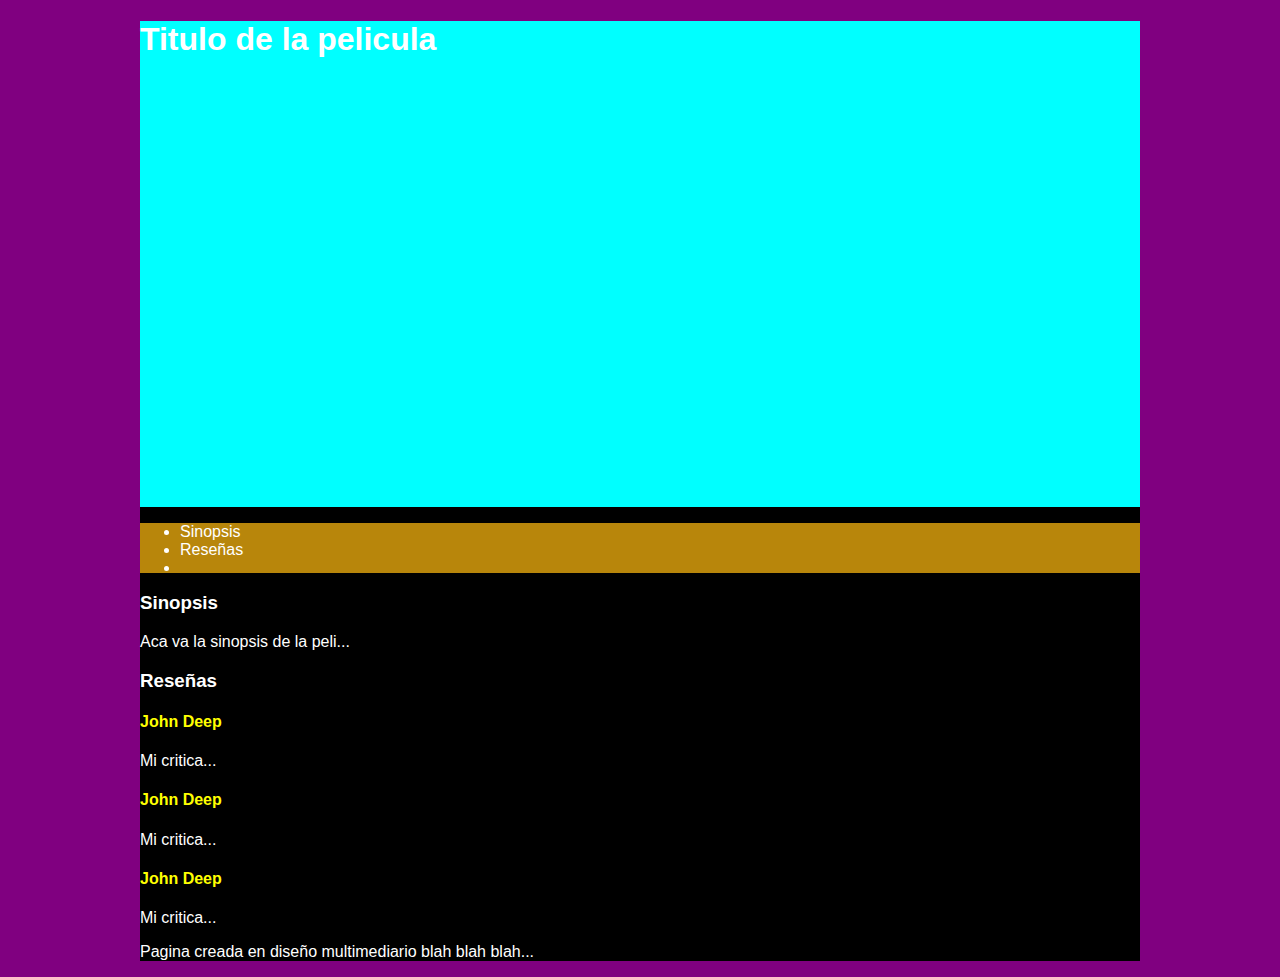
==== index.html @ 92a42cd5 "Iniciamos pagina" ====
<!DOCTYPE html>
<html lang="en">
<head>
    <meta charset="UTF-8">
    <meta name="viewport" content="width=device-width, initial-scale=1.0">
    <meta http-equiv="X-UA-Compatible" content="ie=edge">
    <title>Sinopsis Pelicula</title>
    <link rel="stylesheet" href="assets/css/style.css">
</head>
<body>
  <div class="container">
    <header class="header"> 
        <h1>Titulo de la pelicula</h1>
    </header>
    <nav class="menu">
        <ul>
            <li>Sinopsis</li>
            <li>Reseñas</li>
            <li></li>
        </ul>
    </nav>
    <section>
        <h3>Sinopsis</h3>
        <p>Aca va la sinopsis de la peli...</p>
    </section>
    <section>
        <h3>Reseñas</h3>
     <div class="reseña">
         <h4>John Deep </h4>
         <p>Mi critica...</p>
     </div>
     <div class="reseña">
         <h4>John Deep </h4>
         <p>Mi critica...</p>
     </div>
     <div class="reseña">
         <h4>John Deep</h4> 
         <p>Mi critica...</p>
     </div>
     <footer>
         <p>Pagina creada en diseño multimediario blah blah blah...</p>
     </footer>
    </section>
  </div>
</body>
</html>
---- assets/css/style.css ----
.container {
    background-color: black;
    color: white;
    font-family: Arial, Helvetica, sans-serif;
    width: 1000px;
    margin: auto;
}
.header {
    width: 100%;
    height: 486px;
    background-color: aqua;
}
.menu{
    margin: 0px;
    width: 100%;
    height: 50px;
    background-color: darkgoldenrod
}
body{
    background-color: purple;
}
h4{
    color: yellow;
}
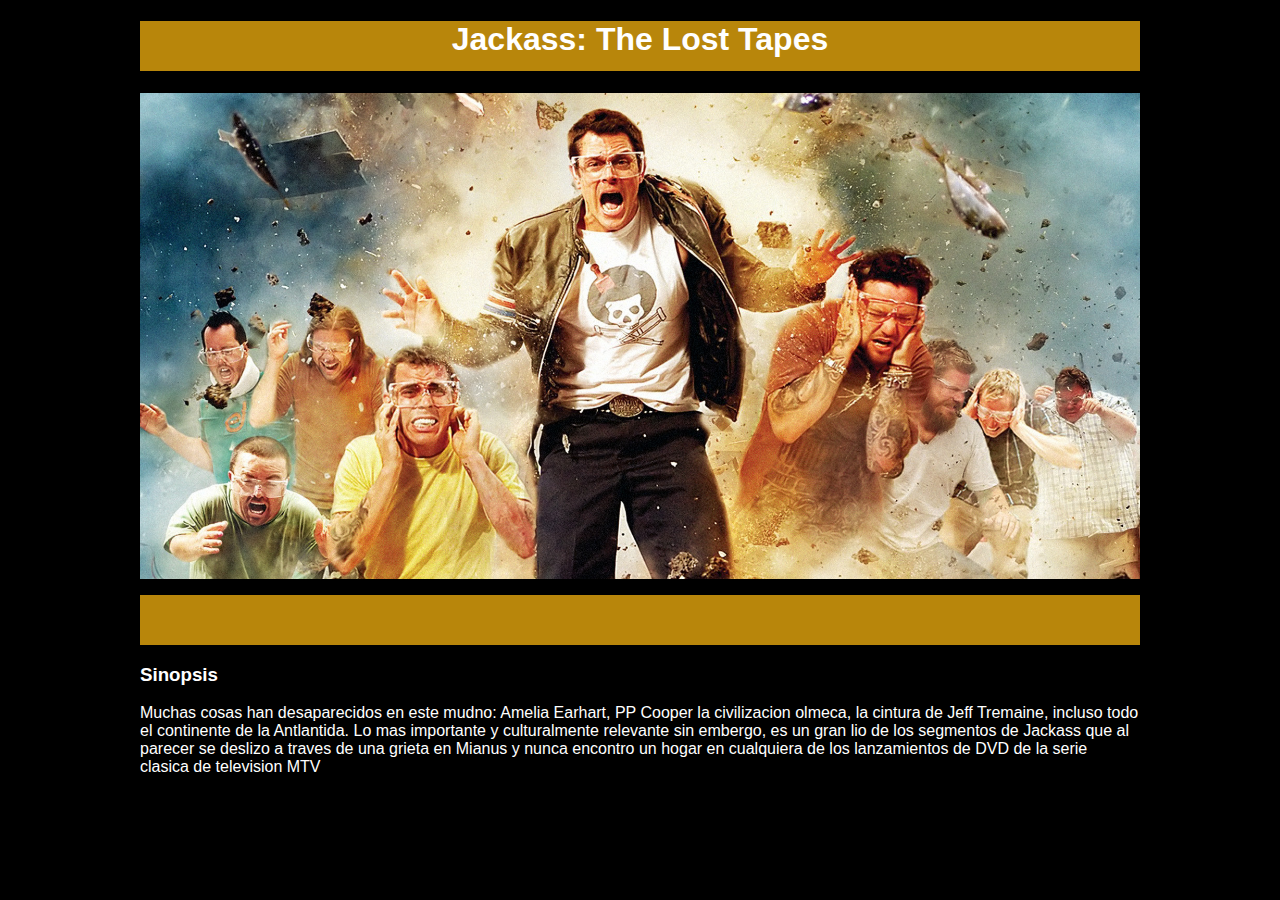
==== commit 1b5d136f: "primer committ" ====
--- a/index.html
+++ b/index.html
@@ -9,33 +9,19 @@
 </head>
 <body>
   <div class="container">
-    <header class="header"> 
-        <h1>Titulo de la pelicula</h1>
+        <h1>Jackass: The Lost Tapes</h1>
+    <header class="header">
     </header>
     <nav class="menu">
         <ul>
-            <li>Sinopsis</li>
-            <li>Reseñas</li>
-            <li></li>
+
         </ul>
     </nav>
     <section>
         <h3>Sinopsis</h3>
-        <p>Aca va la sinopsis de la peli...</p>
+        <p>Muchas cosas han desaparecidos en este mudno: Amelia Earhart, PP Cooper la civilizacion olmeca, la cintura de Jeff Tremaine, incluso todo el continente de la Antlantida. Lo mas importante y culturalmente relevante sin embergo, es un gran lio de los segmentos de Jackass que al parecer se deslizo a traves de una grieta en Mianus y nunca encontro un hogar en cualquiera de los lanzamientos de DVD de la serie clasica de television MTV</p>
     </section>
     <section>
-        <h3>Reseñas</h3>
-     <div class="reseña">
-         <h4>John Deep </h4>
-         <p>Mi critica...</p>
-     </div>
-     <div class="reseña">
-         <h4>John Deep </h4>
-         <p>Mi critica...</p>
-     </div>
-     <div class="reseña">
-         <h4>John Deep</h4> 
-         <p>Mi critica...</p>
      </div>
      <footer>
          <p>Pagina creada en diseño multimediario blah blah blah...</p>
--- a/assets/css/style.css
+++ b/assets/css/style.css
@@ -5,20 +5,38 @@
     width: 1000px;
     margin: auto;
 }
-.header {
+h1{
+    width: 100%;
+    height: 50px;
+    background-color: darkgoldenrod;
+    text-align: center;
+    padding: -10px;
+}
+.menu{
+    margin-top: 7px;
+    width: 100%;
+    height: 50px;
+    background-color: darkgoldenrod;
+
+}
+.menu li{
+    align-items: center;
+    float: left;
+    display: block;
+    text-align: center;
+    padding: 16px 20px 20px 20px;
+    color: white;
+}
+body{
+    background-color: black;
+}
+h4{
+    color: rgb(255, 255, 0);
+}
+.header{
+    background-image: url(../img/fondojackass.jpg);
+    background-size: cover;
     width: 100%;
     height: 486px;
-    background-color: aqua;
 }
-.menu{
-    margin: 0px;
-    width: 100%;
-    height: 50px;
-    background-color: darkgoldenrod
-}
-body{
-    background-color: purple;
-}
-h4{
-    color: yellow;
-}+
